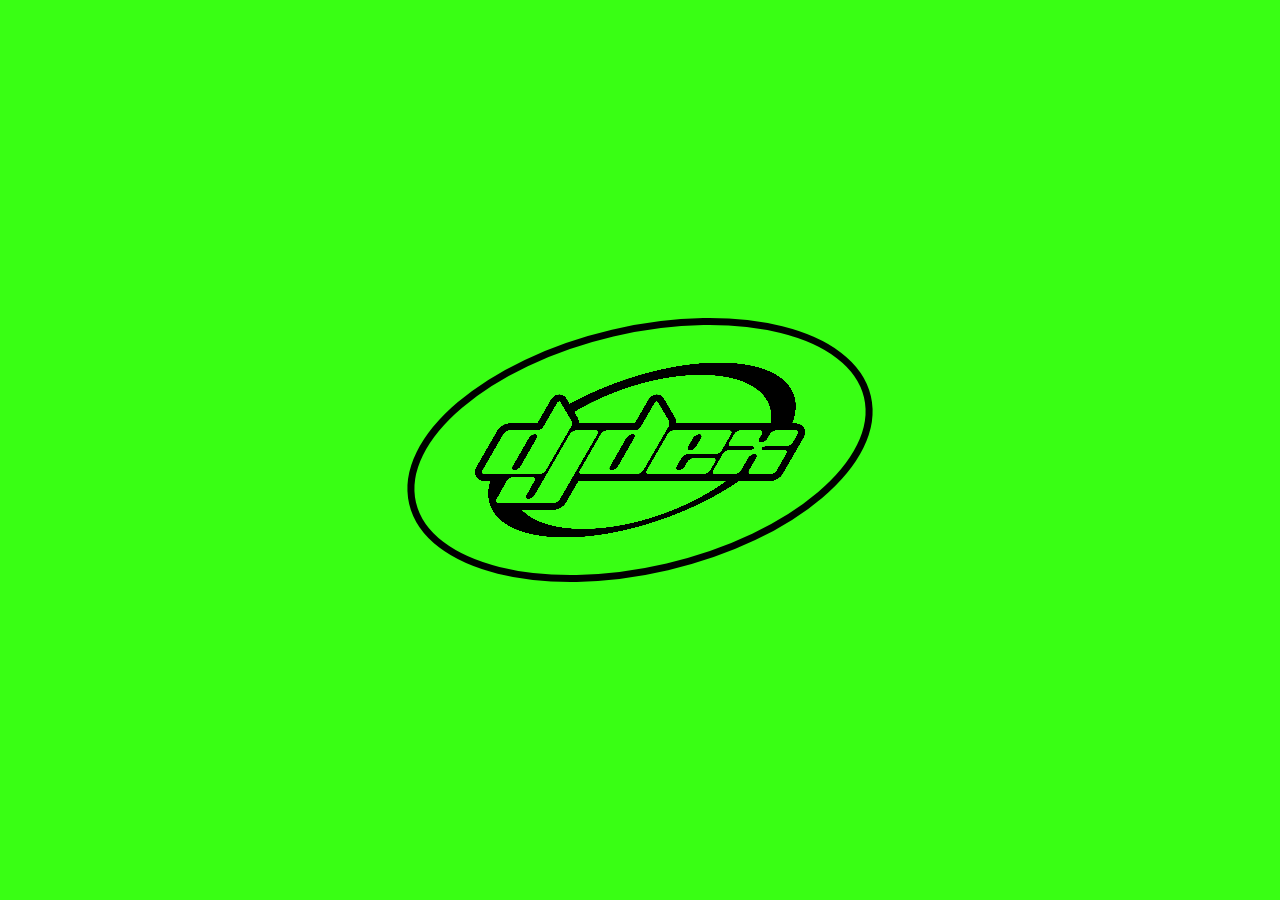
==== index.html @ 3e24a6ef "Saving" ====
<html>
  <head >
    <script src="./p5/p5.min.js"></script>
    <script src="./p5/addons/p5.sound.min.js"></script>
    <script type = "text/javascript" src="visualizer.js"></script>  
  </head>
  <body style="border: 0px; margin: 0px;">
    <main>
    </main>
  </body>
</html>
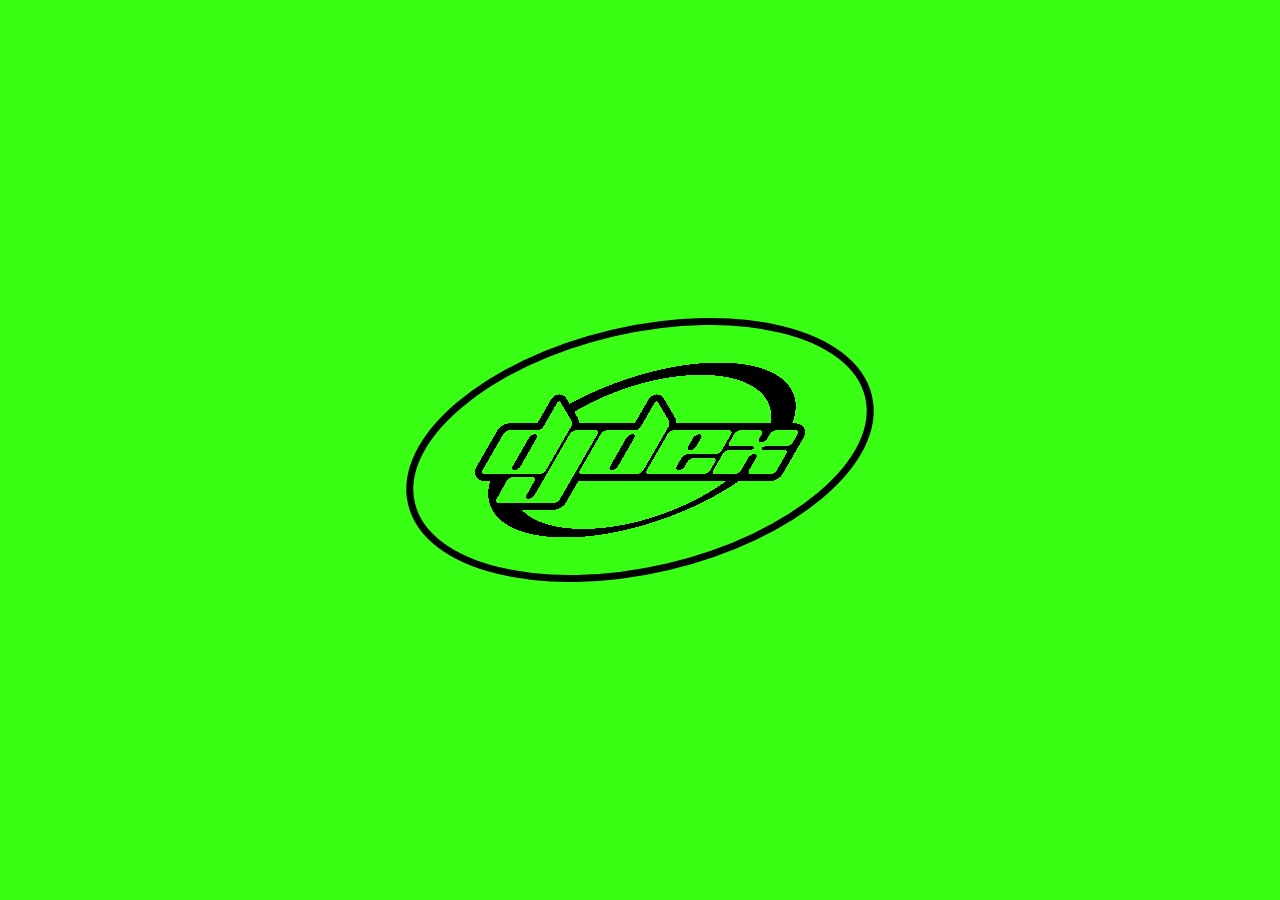
==== commit a78f7c1f: "should be working" ====
--- a/index.html
+++ b/index.html
@@ -3,6 +3,7 @@
     <script src="./p5/p5.min.js"></script>
     <script src="./p5/addons/p5.sound.min.js"></script>
     <script type = "text/javascript" src="visualizer.js"></script>  
+    <!-- <script type = "text/javascript" src="sample.js"></script>   -->
   </head>
   <body style="border: 0px; margin: 0px;">
     <main>
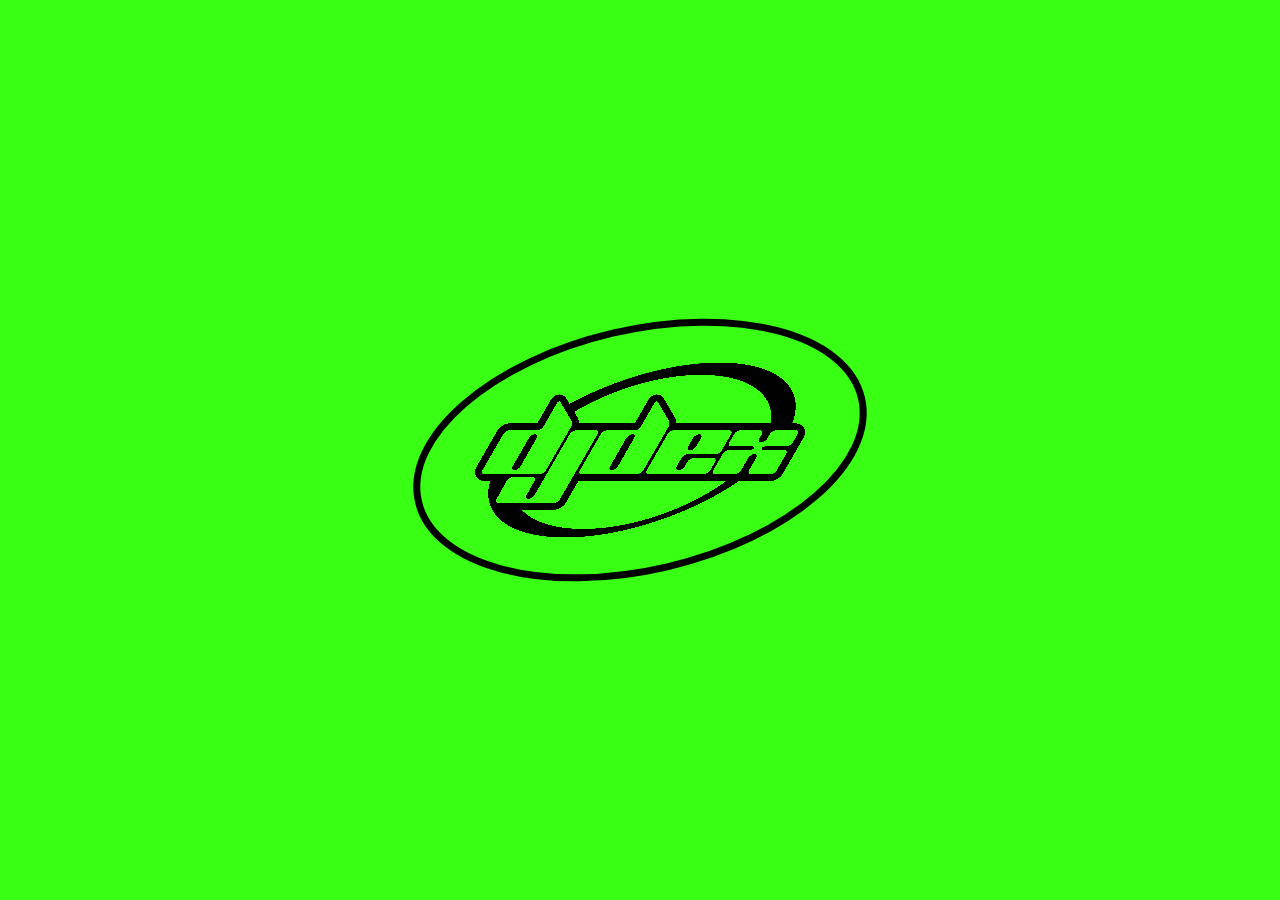
==== commit 2e71bfad: "saving" ====
--- a/index.html
+++ b/index.html
@@ -3,11 +3,8 @@
     <script src="./p5/p5.min.js"></script>
     <script src="./p5/addons/p5.sound.min.js"></script>
     <script type = "text/javascript" src="visualizer.js"></script>  
-    <!-- <script type = "text/javascript" src="sample.js"></script>   -->
   </head>
   <body style="border: 0px; margin: 0px;">
-    <main>
-    </main>
   </body>
 </html>
 
